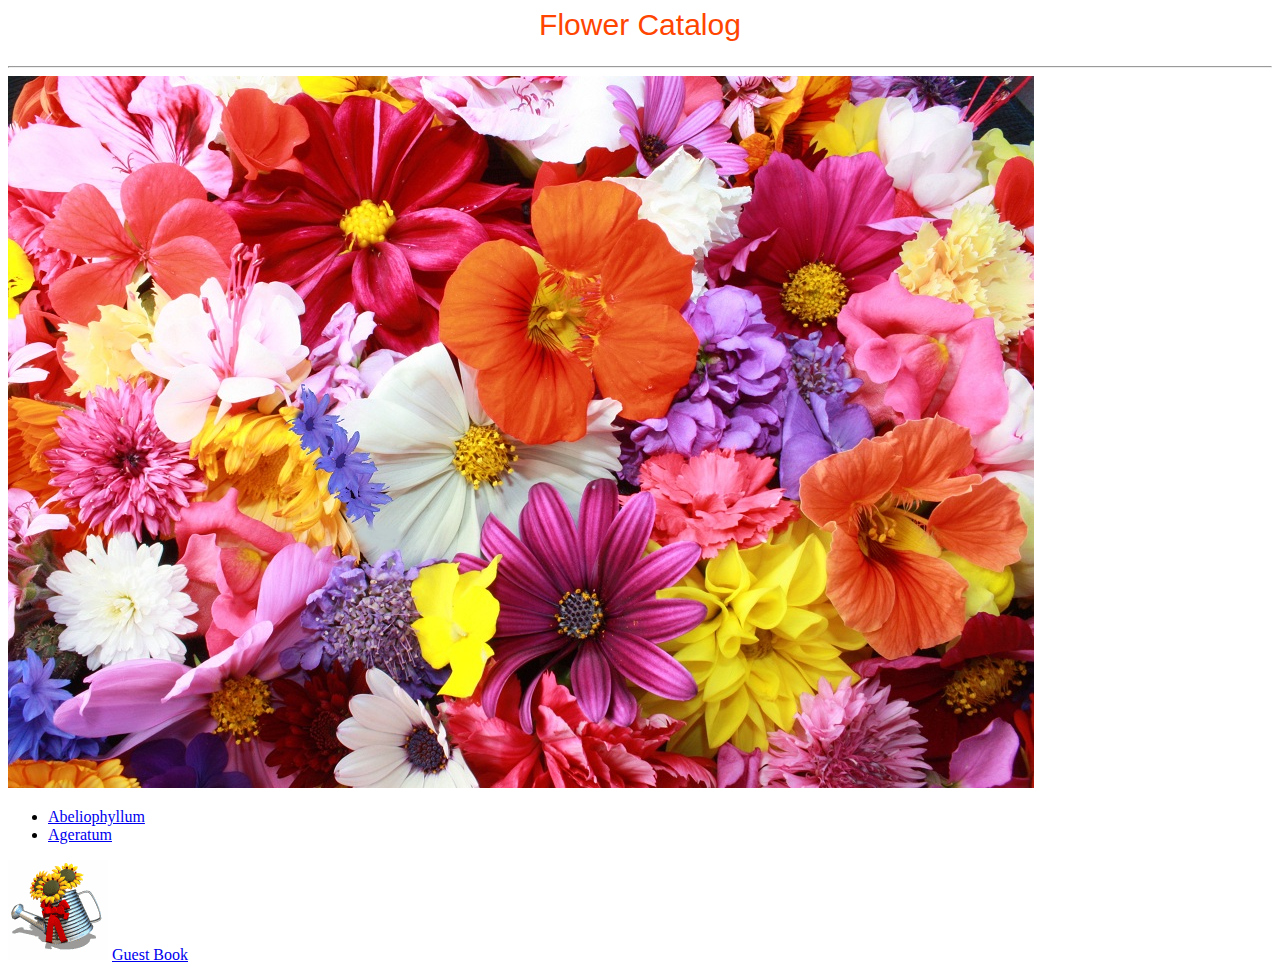
==== dataFiles/index.html @ 760ce1c8 "introduce home page" ====
<!DOCTYPE html>
<html>
<head>
  <title>Flower Catalog</title>
</head>
<body>
  <header style="color:orangered;font-size: 30px;font-family: sans-serif ;text-align: center;height:50px">Flower Catalog</header>
  <hr />
  <main><img src='/images/freshorigins.jpg' alt="flowers" /> 
    <ul>
      <li><a href=${Abeliophyllum}>Abeliophyllum</a></li>
      <li><a href=${Ageratum}> Ageratum</a></li>
    </ul>
    <img src="/images/animated-flower-image-0021.gif" alt="Flower Pot" onclick="hide()" />

  <a href=${guestBook}>Guest Book</a></main>
  
</body>
</html>
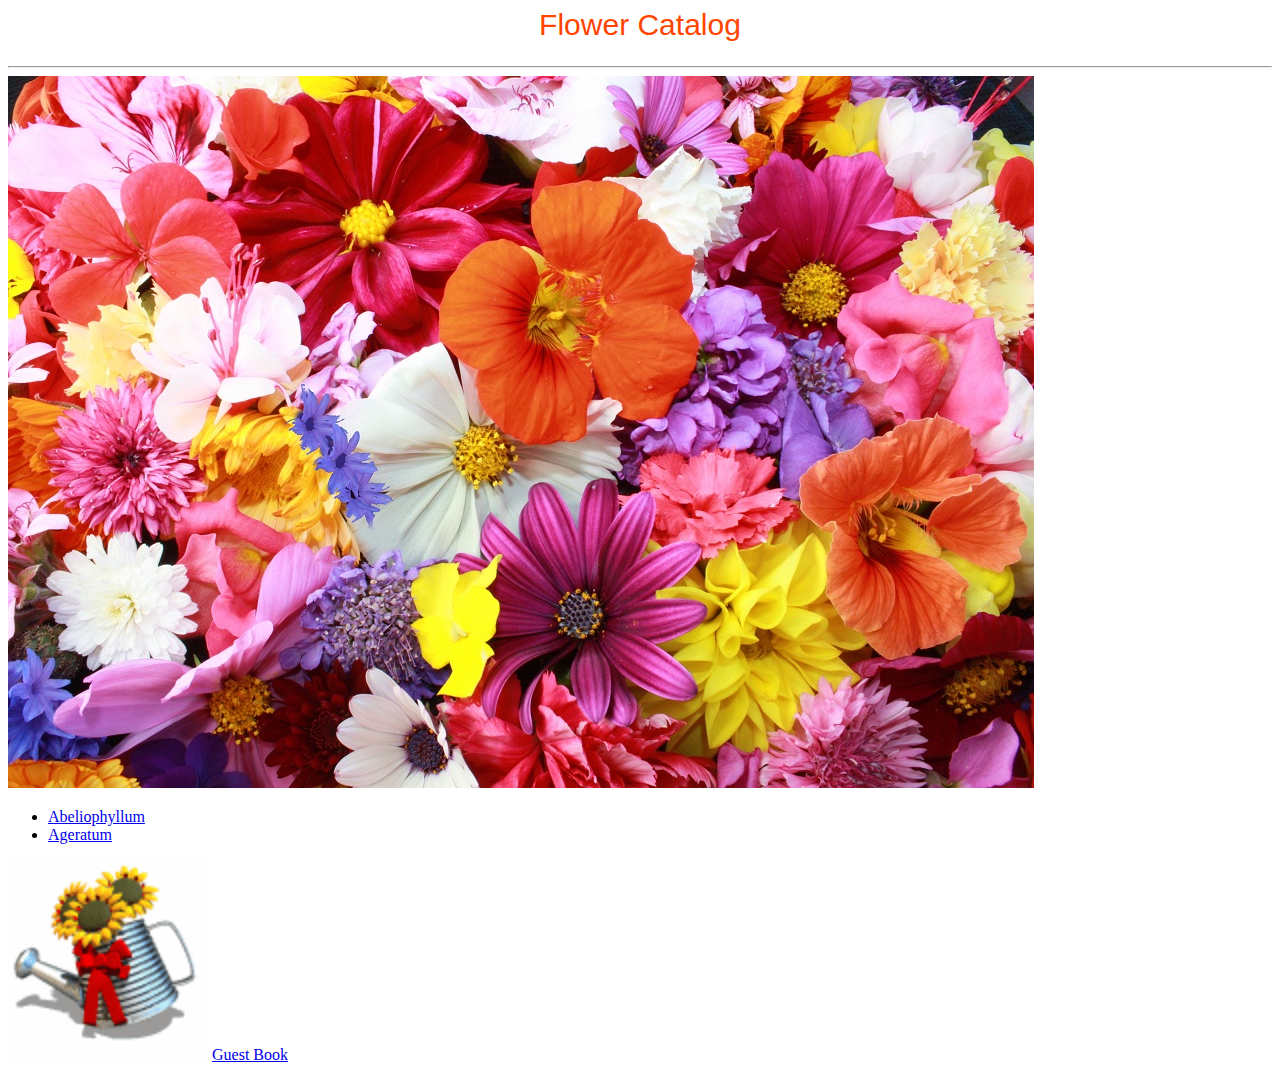
==== commit 2fc52ec5: "add hide for one second feature to flower pot gif" ====
--- a/dataFiles/index.html
+++ b/dataFiles/index.html
@@ -1,19 +1,39 @@
 <!DOCTYPE html>
 <html>
-<head>
-  <title>Flower Catalog</title>
-</head>
-<body>
-  <header style="color:orangered;font-size: 30px;font-family: sans-serif ;text-align: center;height:50px">Flower Catalog</header>
-  <hr />
-  <main><img src='/images/freshorigins.jpg' alt="flowers" /> 
-    <ul>
-      <li><a href=${Abeliophyllum}>Abeliophyllum</a></li>
-      <li><a href=${Ageratum}> Ageratum</a></li>
-    </ul>
-    <img src="/images/animated-flower-image-0021.gif" alt="Flower Pot" onclick="hide()" />
+  <head>
+    <title>Flower Catalog</title>
+    <link rel="stylesheet" type="text/css" href="/src/css/flowers.css" />
+    <script>
+      const hide = function() {
+        document.getElementById("flowers").style.visibility = "hidden";
+        setTimeout(function() {
+          document.getElementById("flowers").style.visibility = "visible";
+        }, 1000);
+      };
+    </script>
+  </head>
+  <body>
+    <header
+      style="color:orangered;font-size: 30px;font-family: sans-serif ;text-align: center;height:50px"
+    >
+      Flower Catalog
+    </header>
+    <hr />
+    <main>
+      <img src="/images/freshorigins.jpg" alt="flowers" />
+      <ul>
+        <li><a href="${Abeliophyllum}">Abeliophyllum</a></li>
+        <li><a href="${Ageratum}"> Ageratum</a></li>
+      </ul>
+      <img
+        src="/images/animated-flower-image-0021.gif"
+        id="flowers"
+        alt="Flower Pot"
+        class="pot"
+        onclick="hide()"
+      />
 
-  <a href=${guestBook}>Guest Book</a></main>
-  
-</body>
-</html>+      <a href="${guestBook}">Guest Book</a>
+    </main>
+  </body>
+</html>
--- a/src/css/flowers.css
+++ b/src/css/flowers.css
@@ -0,0 +1,4 @@
+.pot{
+  width:200px;
+  height:200px;
+}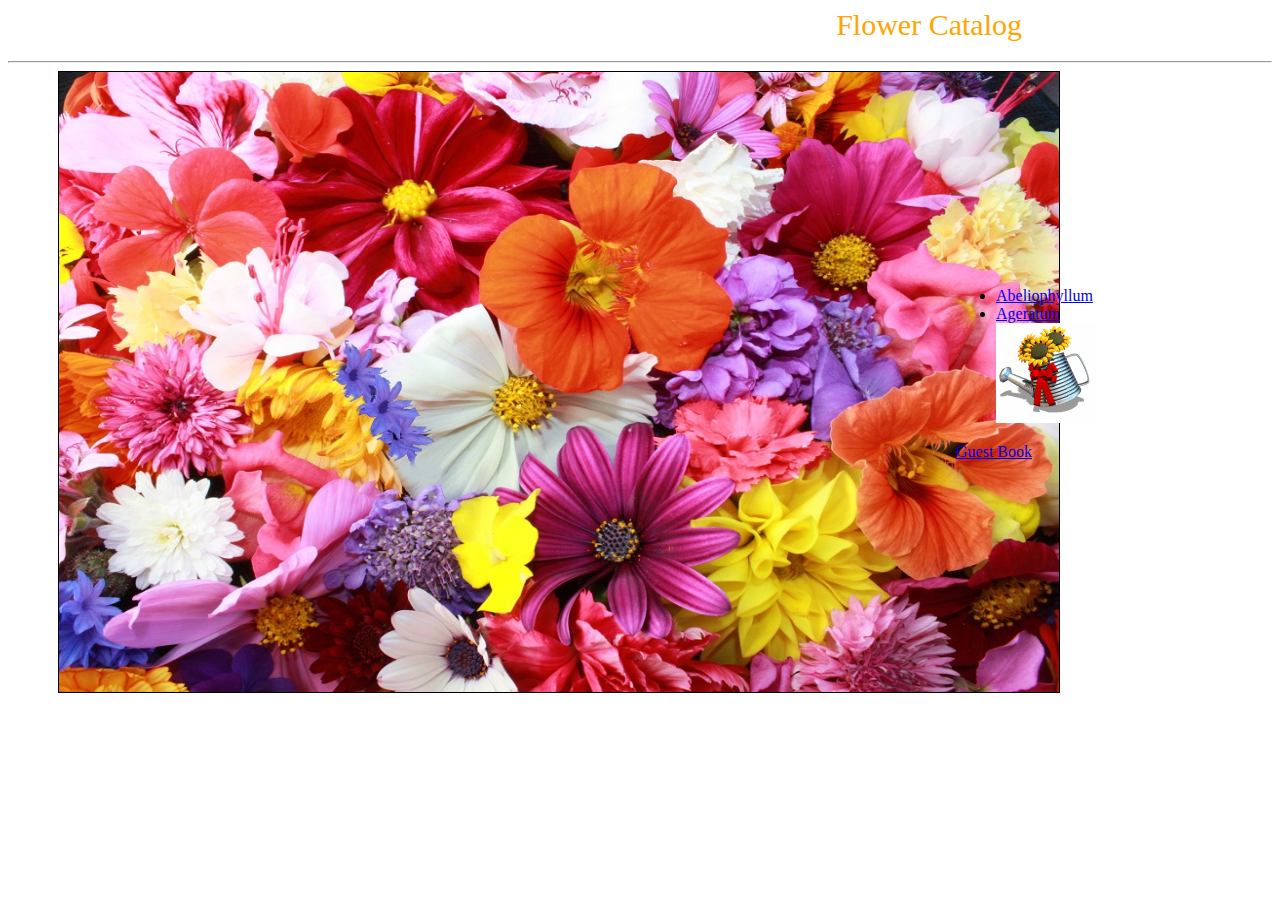
==== commit e4cf7db8: "extract small functions from app()" ====
--- a/dataFiles/index.html
+++ b/dataFiles/index.html
@@ -13,27 +13,24 @@
     </script>
   </head>
   <body>
-    <header
-      style="color:orangered;font-size: 30px;font-family: sans-serif ;text-align: center;height:50px"
-    >
-      Flower Catalog
-    </header>
+    <header>Flower Catalog</header>
     <hr />
     <main>
-      <img src="/images/freshorigins.jpg" alt="flowers" />
+      <img src="/images/freshorigins.jpg" class="mainImage" alt="flowers" />
+    </main>
+    <section>
       <ul>
         <li><a href="${Abeliophyllum}">Abeliophyllum</a></li>
         <li><a href="${Ageratum}"> Ageratum</a></li>
+        <img
+          src="/images/animated-flower-image-0021.gif"
+          id="flowers"
+          alt="Flower Pot"
+          class="pot"
+          onclick="hide()"
+        />
       </ul>
-      <img
-        src="/images/animated-flower-image-0021.gif"
-        id="flowers"
-        alt="Flower Pot"
-        class="pot"
-        onclick="hide()"
-      />
-
       <a href="${guestBook}">Guest Book</a>
-    </main>
+    </section>
   </body>
 </html>
--- a/src/css/flowers.css
+++ b/src/css/flowers.css
@@ -1,4 +1,28 @@
-.pot{
-  width:200px;
-  height:200px;
-}+header {
+  color: orange;
+  font-size: 30px;
+  font-family: serif;
+  text-align: right;
+  margin-right: 250px;
+  height: 45px;
+}
+
+main {
+  float: left;
+  width: 70%;
+  margin: auto;
+}
+
+section {
+  float: right;
+  width: 25%;
+  height: 650px;
+  margin-top: 200px;
+}
+
+.mainImage {
+  width: 1000px;
+  height: 620px;
+  margin-left: 50px;
+  border: 1px solid black;
+}
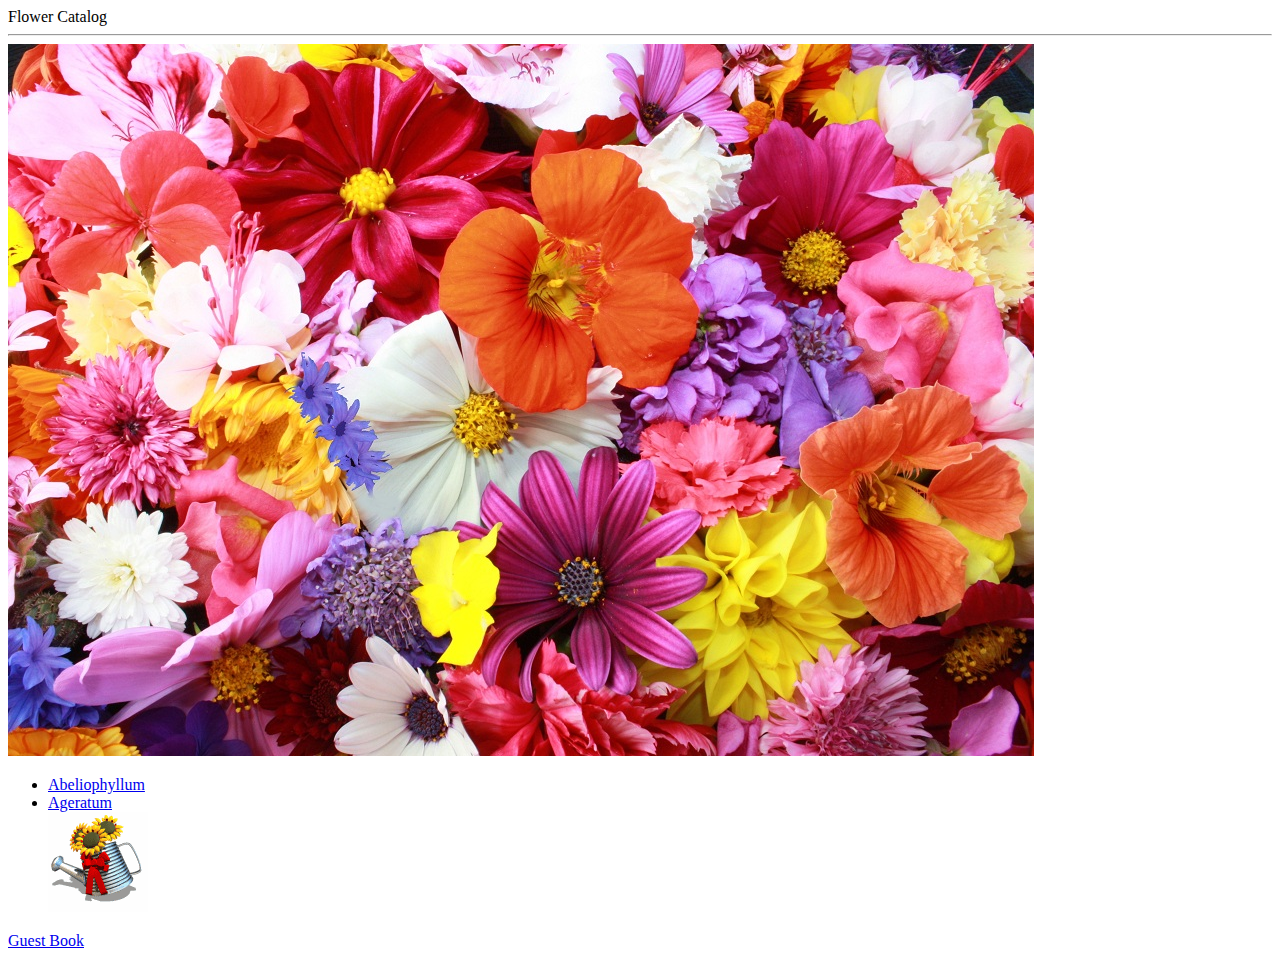
==== commit 7d241981: "change link to the css and js files" ====
--- a/dataFiles/index.html
+++ b/dataFiles/index.html
@@ -2,15 +2,8 @@
 <html>
   <head>
     <title>Flower Catalog</title>
-    <link rel="stylesheet" type="text/css" href="/src/css/flowers.css" />
-    <script>
-      const hide = function() {
-        document.getElementById("flowers").style.visibility = "hidden";
-        setTimeout(function() {
-          document.getElementById("flowers").style.visibility = "visible";
-        }, 1000);
-      };
-    </script>
+    <link rel="stylesheet" type="text/css" href="/css/flowers.css" />
+    <script type="text/javascript" src="/js/script.js"></script>
   </head>
   <body>
     <header>Flower Catalog</header>
@@ -27,7 +20,6 @@
           id="flowers"
           alt="Flower Pot"
           class="pot"
-          onclick="hide()"
         />
       </ul>
       <a href="${guestBook}">Guest Book</a>
